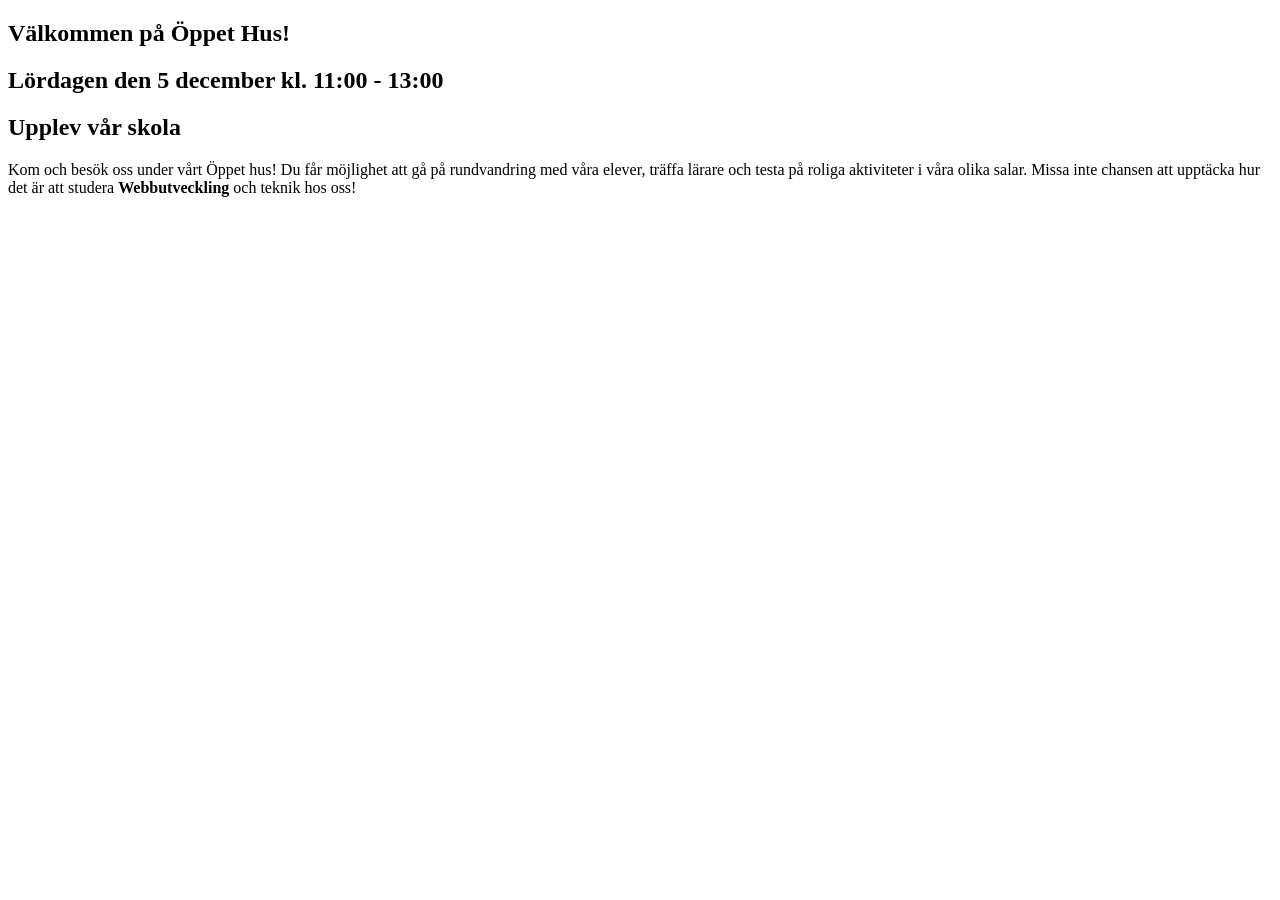
==== avstamning-1.html @ 479c6c15 "b" ====
<!DOCTYPE html>
<html lang="sv">
<head>
    <meta charset="UTF-8">
    <meta name="viewport" content="width=device-width, initial-scale=1.0">
    <title>Avstämnning</title>
</head>
<body> 
    <section>
        <h1>Välkommen på Öppet Hus!</h1>
        <h2>Lördagen den 5 december kl. 11:00 - 13:00</h2>
    </section>

    <section>
        <h1>Upplev vår skola</h1>
        <p>Kom och besök oss under vårt Öppet hus! Du får möjlighet att gå på rundvandring med våra elever, träffa lärare och testa på roliga aktiviteter i våra olika salar. Missa inte chansen att upptäcka hur det är att studera <strong>Webbutveckling</strong> och teknik hos oss!
</p>
    <!-- Bild på skolan -->
    </section>
    
</body>
</html>
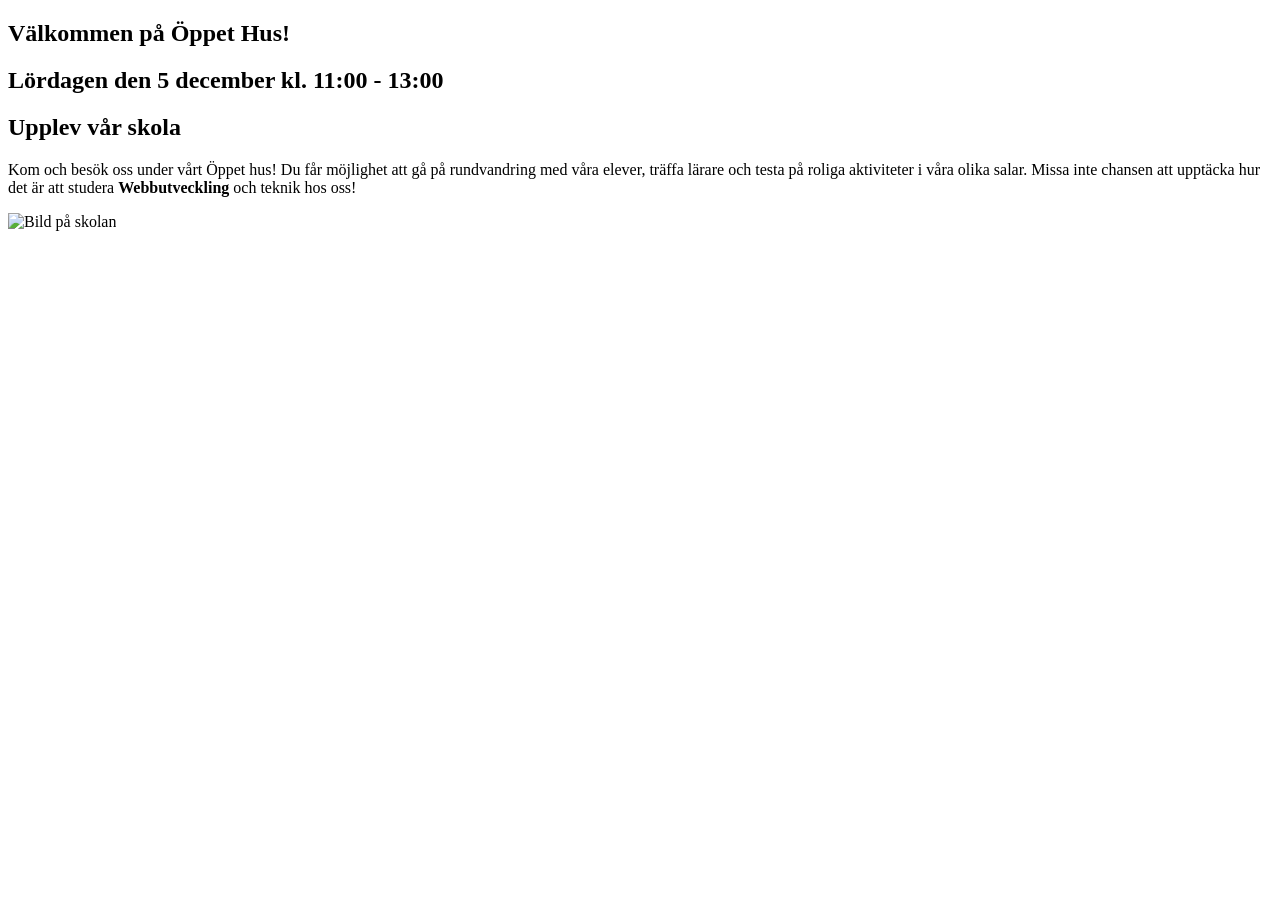
==== commit bfaf3695: "ny bild på tobias utanför skolan" ====
--- a/avstamning-1.html
+++ b/avstamning-1.html
@@ -13,9 +13,9 @@
 
     <section>
         <h1>Upplev vår skola</h1>
-        <p>Kom och besök oss under vårt Öppet hus! Du får möjlighet att gå på rundvandring med våra elever, träffa lärare och testa på roliga aktiviteter i våra olika salar. Missa inte chansen att upptäcka hur det är att studera <strong>Webbutveckling</strong> och teknik hos oss!
-</p>
+        <p>Kom och besök oss under vårt Öppet hus! Du får möjlighet att gå på rundvandring med våra elever, träffa lärare och testa på roliga aktiviteter i våra olika salar. Missa inte chansen att upptäcka hur det är att studera <strong>Webbutveckling</strong> och teknik hos oss!</p>
     <!-- Bild på skolan -->
+     <img src="bilder/bild-på-skolan.jpeg" alt="Bild på skolan" width="700">
     </section>
     
 </body>
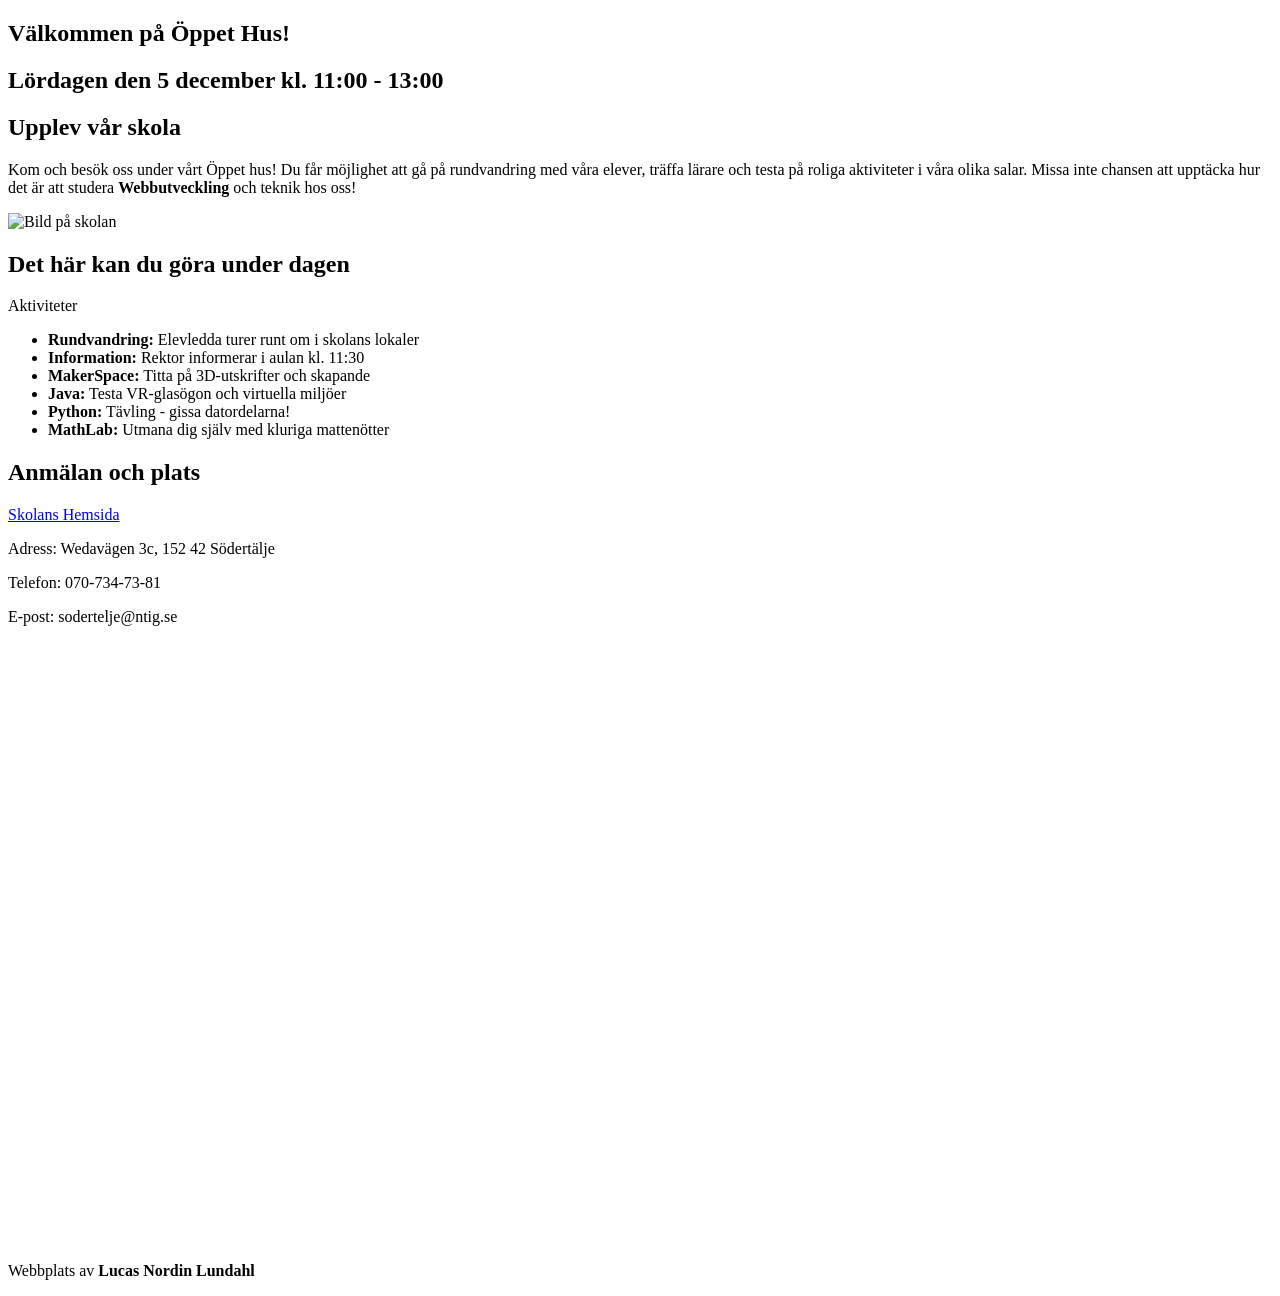
==== commit 2df2de3c: "Öppet hus sida + länk till sidan från index" ====
--- a/avstamning-1.html
+++ b/avstamning-1.html
@@ -3,7 +3,7 @@
 <head>
     <meta charset="UTF-8">
     <meta name="viewport" content="width=device-width, initial-scale=1.0">
-    <title>Avstämnning</title>
+    <title>Öppet Hus - NTI Gymnasiet Södertälje</title>
 </head>
 <body> 
     <section>
@@ -11,12 +11,42 @@
         <h2>Lördagen den 5 december kl. 11:00 - 13:00</h2>
     </section>
 
+    <!-- Upplev vår skola -->
     <section>
         <h1>Upplev vår skola</h1>
         <p>Kom och besök oss under vårt Öppet hus! Du får möjlighet att gå på rundvandring med våra elever, träffa lärare och testa på roliga aktiviteter i våra olika salar. Missa inte chansen att upptäcka hur det är att studera <strong>Webbutveckling</strong> och teknik hos oss!</p>
     <!-- Bild på skolan -->
      <img src="bilder/bild-på-skolan.jpeg" alt="Bild på skolan" width="700">
     </section>
-    
+
+    <!-- Program & Aktiviteter -->
+    <section>
+        <h1>Det här kan du göra under dagen</h1>
+        <p>Aktiviteter</p>
+        <ul>
+            <li><strong>Rundvandring:</strong> Elevledda turer runt om i skolans lokaler</li>
+            <li><strong>Information:</strong> Rektor informerar i aulan kl. 11:30</li>
+            <li><strong>MakerSpace:</strong> Titta på 3D-utskrifter och skapande</li>
+            <li><strong>Java:</strong> Testa VR-glasögon och virtuella miljöer</li>
+            <li><strong>Python:</strong> Tävling - gissa datordelarna!</li>
+            <li><strong>MathLab:</strong> Utmana dig själv med kluriga mattenötter</li>
+        </ul>
+    </section>
+
+    <!-- Hitta hit -->
+    <section>
+        <h1>Anmälan och plats</h1>
+        <a href="https://ntigymnasiet.se/sodertalje/" target="_blank">Skolans Hemsida</a>
+        <p>Adress: Wedavägen 3c, 152 42 Södertälje</p>
+        <p>Telefon: 070-734-73-81</p>
+        <p>E-post: sodertelje@ntig.se</p>
+
+        <iframe src="https://www.google.com/maps/embed?pb=!1m18!1m12!1m3!1d16733001.38765391!2d-18.217093100000017!3d59.20593980000002!2m3!1f0!2f0!3f0!3m2!1i1024!2i768!4f13.1!3m3!1m2!1s0x465f121955555555%3A0x8f6d77c0ffd6ca2b!2sNTI%20Gymnasiet%20S%C3%B6dert%C3%A4lje!5e0!3m2!1ssv!2sru!4v1791802223593!5m2!1ssv!2sru" width="800" height="600" style="border:0;" allowfullscreen="" loading="lazy" referrerpolicy="strict-origin-when-cross-origin"></iframe>
+    </section>
+
+    <footer>
+        <p>Webbplats av <strong>Lucas Nordin Lundahl</strong></p>
+        </footer>
+
 </body>
-</html>+</html> 
